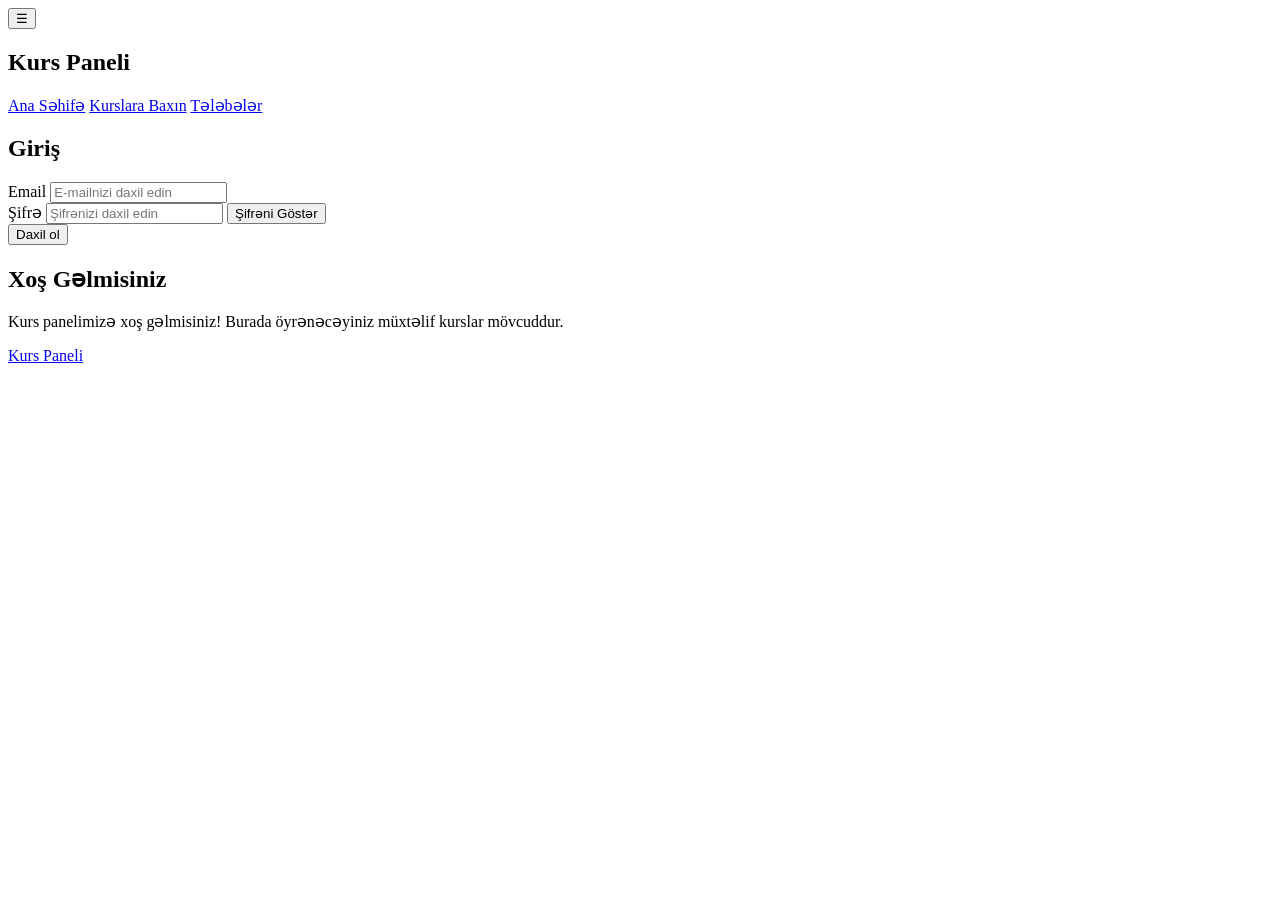
==== html/index.html @ f3741dbe "layihe basladildi" ====
<!DOCTYPE html>
<html lang="en">
<head>
    <meta charset="UTF-8">
    <meta name="viewport" content="width=device-width, initial-scale=1.0">
    <title>Kurs Paneli</title>
    <link rel="stylesheet" href="tokens.css">
    <link rel="stylesheet" href="layout.css">
    <link rel="stylesheet" href="base.css">
    <link rel="stylesheet" href="components.css">
    </head>
<body>
    <!-- mobil sidebar -->
     <button class="menu button" type="button">☰</button>     

    <!-- yan panel -->
    <aside class="sidebar">
        <h2> Kurs Paneli</h2>
        <nav>
            <a href="index.html">Ana Səhifə</a>
            <a href="kurslar.html">Kurslara Baxın</a>
            <a href="telebeler.html">Tələbələr</a>
        </nav>
    </aside>

    <!--Əsas hissə-->
     <div class="main-content">
    <main>
            <h2>Giriş</h2>
            <form id="loginForm">
               <div>
                <label for="email">Email</label>
                <input type="email" 
                id="email"
                name="email"
                placeholder="E-mailnizi daxil edin" required>
               </div>
               <div>
                <label for="password">Şifrə</label>
                <input type="password" 
                id="password"
                name="password"
                placeholder="Şifrənizi daxil edin"
                required>
                <button type="button" id="togglePassword">Şifrəni Göstər</button>
               </div>
            <!-- <p id="errorMessage">Şifrənizi düzgün daxil edin</p> -->
               <button type="submit">Daxil ol</button>
            </form>

    <main>
        <section>
            <h2>Xoş Gəlmisiniz</h2>
            <p>Kurs panelimizə xoş gəlmisiniz! Burada öyrənəcəyiniz müxtəlif kurslar mövcuddur.</p>
            <a href="panel.html" class="button">Kurs Paneli</a>
            <script src="api.js"></script>
            <script src="ui.js"></script>
            <script src="telebeler.js"></script>
        </section>

        <!-- toast  -->
     <div id="toast" class="toast" role="alert" aria-live="polite">
        </div>

                <!-- Bos veziyyet -->
    <dialog class="empty-state">
        <h2>Kurs məlumatları yüklənir...</h2>
        <p>Siyahida göstəriləcək kurs yoxdur.</p>
        <button type="button" class="primary-button">Kurs əlavə et</button>
    </dialog>

    <!-- Xəta veziyyet -->
    <dialog class="error-state">
        <h2>Xəta baş verdi</h2>
        <p>Kurs məlumatlarını yükləmək mümkün olmadı. Zəhmət olmasa, yenidən cəhd edin.</p>
        <button type="button" class="primary-button">Yenidən Yüklə</button>
    </dialog>
    </main>
</body>
</html>
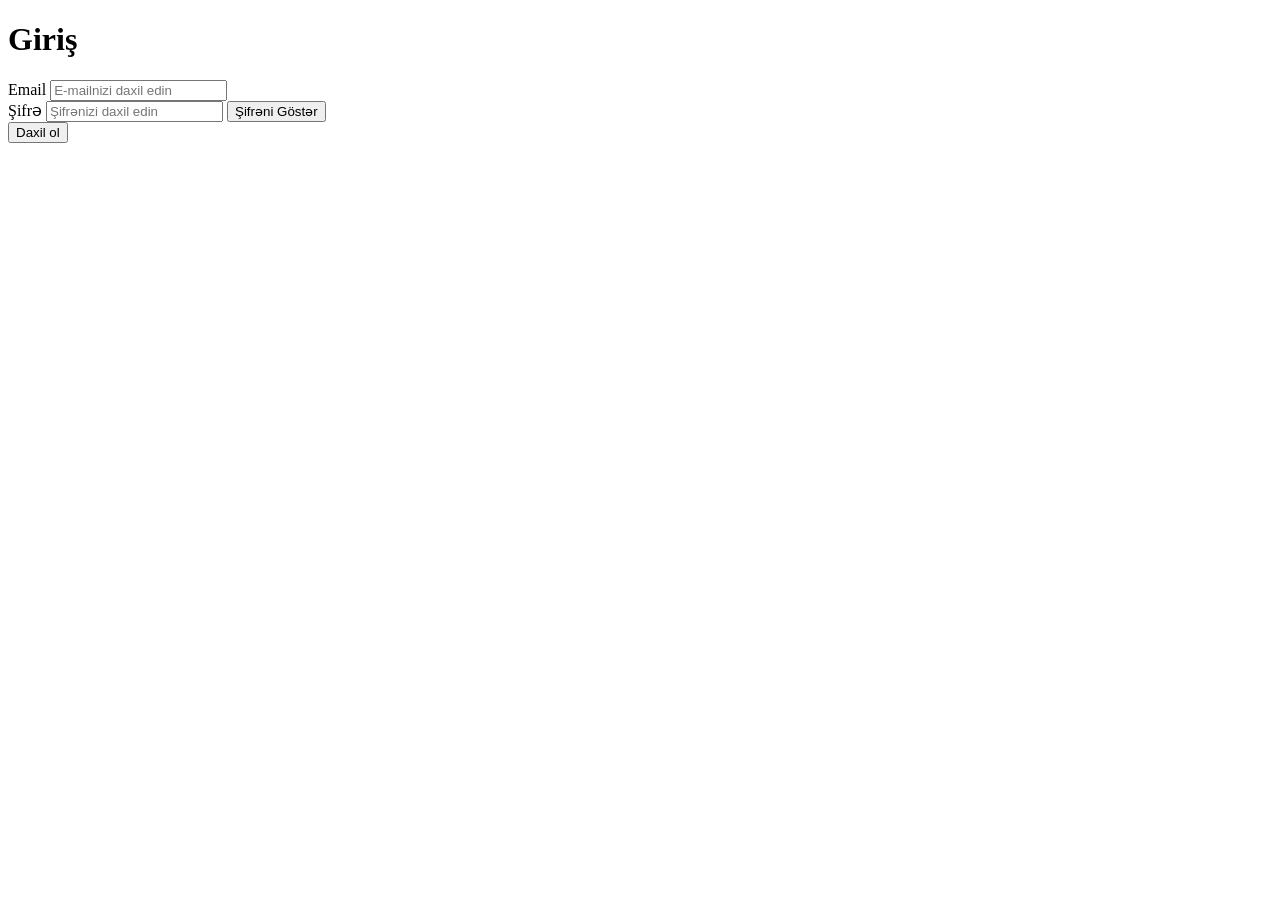
==== commit 62b4f116: "publish to github" ====
--- a/html/index.html
+++ b/html/index.html
@@ -1,80 +1,36 @@
 <!DOCTYPE html>
-<html lang="en">
+<html lang="az">
+
 <head>
     <meta charset="UTF-8">
     <meta name="viewport" content="width=device-width, initial-scale=1.0">
-    <title>Kurs Paneli</title>
-    <link rel="stylesheet" href="tokens.css">
-    <link rel="stylesheet" href="layout.css">
-    <link rel="stylesheet" href="base.css">
-    <link rel="stylesheet" href="components.css">
-    </head>
+    <title> Giriş - Kurs Mərkəzi Paneli</title>
+    <link rel="stylesheet" href="css/tokens.css">
+    <link rel="stylesheet" href="css/base.css">   
+    <link rel="stylesheet" href="css/layout.css">
+    <link rel="stylesheet" href="css/components.css">
+</head>
+
 <body>
-    <!-- mobil sidebar -->
-     <button class="menu button" type="button">☰</button>     
+    <!--Əsas hissə-->
+    <main>
+        <h1>Giriş</h1>
+        <form id="loginForm">
+            <div>
+                <label for="email">Email</label>
+                <input type="email" id="email" name="email" placeholder="E-mailnizi daxil edin" required>
+            </div>
+            <div>
+                <label for="password">Şifrə</label>
+                <input type="password" id="password" name="password" placeholder="Şifrənizi daxil edin" required>
+                <button type="button" id="togglePassword" aria-controls="password">Şifrəni Göstər</button>
+            </div>
+            <p id="errorMessage" role="alert" hidden>Şifrənizi düzgün daxil edin</p>
+            <button type="submit">Daxil ol</button>
+        </form>
+    </main>
+    <script src="js/api.js" defer></script>
+    <script src="js/ui.js" defer></script>
+</body>
 
-    <!-- yan panel -->
-    <aside class="sidebar">
-        <h2> Kurs Paneli</h2>
-        <nav>
-            <a href="index.html">Ana Səhifə</a>
-            <a href="kurslar.html">Kurslara Baxın</a>
-            <a href="telebeler.html">Tələbələr</a>
-        </nav>
-    </aside>
-
-    <!--Əsas hissə-->
-     <div class="main-content">
-    <main>
-            <h2>Giriş</h2>
-            <form id="loginForm">
-               <div>
-                <label for="email">Email</label>
-                <input type="email" 
-                id="email"
-                name="email"
-                placeholder="E-mailnizi daxil edin" required>
-               </div>
-               <div>
-                <label for="password">Şifrə</label>
-                <input type="password" 
-                id="password"
-                name="password"
-                placeholder="Şifrənizi daxil edin"
-                required>
-                <button type="button" id="togglePassword">Şifrəni Göstər</button>
-               </div>
-            <!-- <p id="errorMessage">Şifrənizi düzgün daxil edin</p> -->
-               <button type="submit">Daxil ol</button>
-            </form>
-
-    <main>
-        <section>
-            <h2>Xoş Gəlmisiniz</h2>
-            <p>Kurs panelimizə xoş gəlmisiniz! Burada öyrənəcəyiniz müxtəlif kurslar mövcuddur.</p>
-            <a href="panel.html" class="button">Kurs Paneli</a>
-            <script src="api.js"></script>
-            <script src="ui.js"></script>
-            <script src="telebeler.js"></script>
-        </section>
-
-        <!-- toast  -->
-     <div id="toast" class="toast" role="alert" aria-live="polite">
-        </div>
-
-                <!-- Bos veziyyet -->
-    <dialog class="empty-state">
-        <h2>Kurs məlumatları yüklənir...</h2>
-        <p>Siyahida göstəriləcək kurs yoxdur.</p>
-        <button type="button" class="primary-button">Kurs əlavə et</button>
-    </dialog>
-
-    <!-- Xəta veziyyet -->
-    <dialog class="error-state">
-        <h2>Xəta baş verdi</h2>
-        <p>Kurs məlumatlarını yükləmək mümkün olmadı. Zəhmət olmasa, yenidən cəhd edin.</p>
-        <button type="button" class="primary-button">Yenidən Yüklə</button>
-    </dialog>
-    </main>
-</body>
 </html>
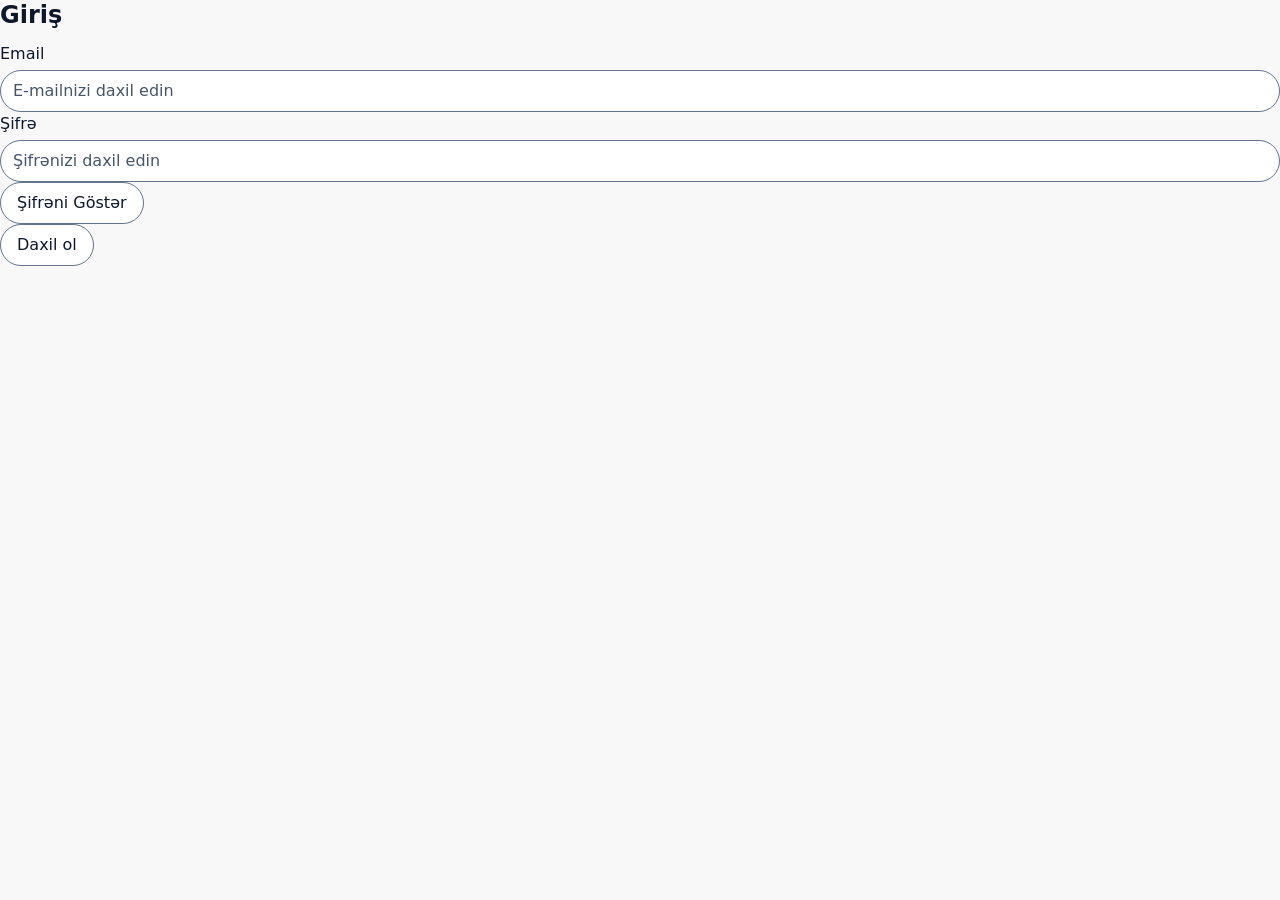
==== commit d49761e2: "api.js və ui.js yazıldı" ====
--- a/html/index.html
+++ b/html/index.html
@@ -5,10 +5,10 @@
     <meta charset="UTF-8">
     <meta name="viewport" content="width=device-width, initial-scale=1.0">
     <title> Giriş - Kurs Mərkəzi Paneli</title>
-    <link rel="stylesheet" href="css/tokens.css">
-    <link rel="stylesheet" href="css/base.css">   
-    <link rel="stylesheet" href="css/layout.css">
-    <link rel="stylesheet" href="css/components.css">
+    <link rel="stylesheet" href="/css/tokens.css">
+    <link rel="stylesheet" href="/css/base.css">
+    <link rel="stylesheet" href="/css/layout.css">
+    <link rel="stylesheet" href="/css/components.css">
 </head>
 
 <body>
@@ -29,8 +29,8 @@
             <button type="submit">Daxil ol</button>
         </form>
     </main>
-    <script src="js/api.js" defer></script>
-    <script src="js/ui.js" defer></script>
+    <script src="/js/api.js" defer></script>
+    <script src="/js/ui.js" defer></script>
 </body>
 
 </html>
--- a/css/tokens.css
+++ b/css/tokens.css
@@ -0,0 +1,95 @@
+:root {
+    --color-bg: #f8f8f8;
+    --color-surface: #ffffff;
+    --color--surface-muted: #f1f5f1;
+    --color-text: #0f172a;
+    --color-text-muted: #475569;
+    --color-border: #cbd5e1;
+    --color-border-strong: #64748b;
+
+    /*  Rənglər: əsas və təhlükə  */
+    --color-primary: #2563eb;
+    --color-primary-hover: #1d4ed8;
+    --color-on-primary: #ffffff;
+    --color-danger: #b91c1c;
+    --color-danger-hover: #991b1b;
+    --color-on-danger: #ffffff;
+    --color-focus: #1d4ed8;
+
+    /* sidebar */
+    --color-sidebar-bg: #0f172a;
+    --color-sidebar-text: #e2e8f0;
+    --color-sidebar-hover-bg: #1e293b;
+    --color-sidebar-active-bg: #2563eb;
+    --color-sidebar-active-text: #ffffff;
+
+    /* status nisani */
+    --color-status-aktiv-bg: #dcfce7;
+    --color-status-aktiv-text: #166534;
+    --color-status-bitib-bg: #e2e8f0;
+    --color-status-bitib-text: #334155;
+    --color-status-planlasdirilir-bg: #fef3c7;
+    --color-status-planlasdirilir-text: #92400e;
+    --color-status-dondurulub-bg: #dbeafe;
+    --color-status-dondurulub-text: #1e40af;
+
+
+    /* toast modal skeleton  */
+    --color-toast-bg: #0f172a;
+    --color-toast-text: #ffffff;
+    --color-overlay: rgba(15, 23, 42, 0.55);
+    --color-skeleton: #e2e8f0;
+    --color-skeleton-highlight: #f1f5f9;
+
+    /* bosluq  */
+    --space-1: 0.25rem;
+    --space-2: 0.5rem;
+    --space-3: 0.75rem;
+    --space-4: 1rem;
+    --space-5: 1.5rem;
+    --space-6: 2rem;
+    --space-7: 3rem;
+    --space-8: 4rem;
+
+    /* srift*/
+    --font-family-base: system-ui, -apple-system, "Segoe UI", Roboto, Arial, sans-serif;
+    --font-family-heading: system-ui, -apple-system, "Segoe UI", Roboto, Arial, sans-serif;
+
+    --font-size-sm: 0.875rem;
+    --font-size-md: 1rem;
+    --font-size-lg: 1.125rem;
+    --font-size-xl: 1.5rem;
+    --font-size-2xl: 2rem;
+
+    --font-weight-regular: 400;
+    --font-weight-medium: 500;
+    --font-weight-bold: 700;
+
+    --line-height-tight: 1.25;
+    --line-height-base: 1.5;
+
+    /* kunc radiusu*/
+    --radius-sm: 0.25rem;
+    --radius-md: 05rem;
+    --radius-lg: 0.75rem;
+    --radius-full: 9999px;
+
+    /* kolge*/
+    --shadow-sm: 0 1px 2px rgba (15, 23, 42, 0.08) --shadow-md: 0 4px 12px rgba (15, 23, 42, 0.10) --shadow-lg: 0 12px 32px rgba (15, 23, 42, 0.18)
+        /* layout*/
+        --sidebar-width: 16rem;
+    --sidebar-height: 4rem;
+    --content-max-width: 75rem;
+    --control-height: 2.5rem;
+
+    /* focus */
+    --focus-ring-width: 3px;
+    --focus-ring-offset: 2px;
+    --transition-fast: 150ms ease;
+    --transition-base: 250ms ease;
+
+    /* qat*/
+    --z-sidebar: 100;
+    --z--modal: 200;
+    --z-toast: 300;
+}
--- a/css/base.css
+++ b/css/base.css
@@ -0,0 +1,96 @@
+
+html {
+    -webkit-text-size-adjust: 100%;
+}
+
+body {
+    margin: 0;
+    min-height: 100vh;
+    font-family: var(--font-family-base);
+    font-size: var(--font-size-md);
+    line-height: var(--line-height-base);
+    color: var(--color-text);
+    background: var(--color-bg);
+
+}
+
+/* basliqlar metn */
+h1,
+h2,
+h3 {
+    margin: 0 0 var(--space-3);
+    font-family: var(--font-family-heading);
+    line-height: var(--line-height-tight);
+}
+
+h1 {
+    font-size: var(--font-size-xl);
+}
+
+h2 {
+    font-size: var(--font-size-lg);
+}
+
+p {
+    margin: 0 0 var(--space-3);
+}
+
+a {
+    color: var(--color-primary);
+}
+
+a:hover {
+    color: var(--color-primary-hover)
+}
+
+img,
+svg {
+    max-width: 100%;
+    height: auto;
+}
+
+/* hidden*/
+[hidden] {
+    display: none;
+}
+
+/* focus */
+:focus-visible {
+    outline: var(--focus-righ-width) solid var(--color-focus);
+    outline-offset: var(--focus-ring-offset);
+}
+
+/* form sahe */
+button,
+input,
+select,
+textarea {
+    font: inherit;
+    color: inherit;
+}
+
+label {
+    display: block;
+    margin-bottom: var(--space-1);
+    font-weight: var(--font-wegiht-medium);
+}
+
+
+input:not([type="checkbox"]):not([type="radio"]),
+select,
+textarea {
+    width: 100%;
+    min-height: var(--contol-height);
+    padding: var(--space-2) var(--space-3);
+    background: var(--color-surface);
+    border: 1px solid var(--color-border-strong);
+    border-radius: var(--radius-md);
+}
+
+input::placeholder {
+    color: var(--color-text-muted);
+}
+
+[aria-invalid="true"] {
+    border-color: var(--color-danger);
+}
--- a/css/layout.css
+++ b/css/layout.css
@@ -0,0 +1,310 @@
+* {
+    box-sizing: border-box;
+}
+
+/* shell */
+.app-shell {
+    min-height: 100vh;
+    display: grid;
+    grid-template-columns: 260px 1fr;
+    grid-template-rows: 64px 1fr;
+    grid-template-areas: "sidebar topbar" "siderbar main";
+    background: var(--ground);
+}
+
+
+/* 2.sidebar */
+.sidebar {
+    grid-area: sidebar;
+    position: sticky;
+    top: 0;
+    height: 100vh;
+    overflow-y: auto;
+    display: flex;
+    flex-direction: column;
+    gap: 24px;
+    padding: 18px 14px 24px;
+    background: var(--surface);
+    border-right: 1px solid var(--line);
+}
+
+.sidebar-brand {
+    display: flex;
+    align-items: center;
+    gap: 10px;
+    padding: 6px 8px;
+    font-family: var(--serif);
+    font-weight: 600;
+    font-size: 1.05rem;
+    color: var(--ink);
+}
+
+.sidebar-nav {
+    list-style: none;
+    margin: 0;
+    padding: 0;
+    display: flex;
+    flex-direction: column;
+    gap: 2px;
+}
+
+.sidebar-nav a {
+    display: flex;
+    align-items: center;
+    gap: 12px;
+    padding: 10px 12px;
+    border-radius: 5px;
+    color: var(--ink-2);
+    font-size: .92rem;
+    font-weight: 500;
+    text-decoration: none;
+}
+
+.sidebar-nav a:hover {
+    background: var(--surface-2);
+}
+
+.sidebar-nav a[aria-current="page"] {
+    background: var(--accent-soft);
+    color: var(--accent);
+}
+
+.sidebar-nav .icon {
+    flex: none;
+    width: 18px;
+    height: 18px;
+}
+
+.sidebar-foot {
+    margin-top: auto;
+    border-top: 1px solid var(--line);
+    padding: 14px 8px 0;
+    font-size: 8rem;
+    color: var(--muted);
+}
+
+/* mobil ekranda sidebar */
+.sidebar-toggle {
+    display: none;
+    align-items: center;
+    justify-content: center;
+    width: 36px;
+    height: 36px;
+    border: 1px solid var(--line);
+    border-radius: 5px;
+    background: var(--surface);
+    color: var(--ink);
+    cursor: pointer;
+}
+
+.sidebar-backdrop {
+    display: none;
+    position: fixed;
+    inset: 0;
+    background: rgba(0, 0, 0, .35);
+    z-index: 40;
+
+}
+
+/* topbar */
+.topbar {
+    grid-area: topbar;
+    position: sticky;
+    top: 0;
+    z-index: 20;
+    display: flex;
+    align-items: center;
+    justify-content: space-between;
+    gap: 16px;
+    padding: 0 22px;
+    background: var(--surface);
+    border-bottom: 1px solid var(--line);
+}
+
+.topbar-left {
+    display: flex;
+    align-items: center;
+    gap: 14px;
+    min-width: 0;
+}
+
+.topbar-title {
+    font-family: var(--serif);
+    font-weight: 600;
+    font-size: 1.1rem;
+    color: var(--ink);
+    white-space: nowrap;
+    overflow: hidden;
+    text-overflow: ellipsis;
+}
+
+.topbar-search {
+    flex: 1;
+    max-width: 340px;
+    display: flex;
+    align-items: center;
+    gap: 8px;
+    padding: 8px 12px;
+    border: 1px solid var(--line);
+    border-radius: 6px;
+    background: var(--surface-2);
+    color: var(--muted);
+}
+
+.topbar-search input {
+    border: 0;
+    background: transparent;
+    outline: 0;
+    width: 100%;
+    font-size: 9rem;
+    color: var(--ink);
+}
+
+.topbar-right {
+    display: flex;
+    align-items: center;
+    gap: 14px;
+    flex: none;
+}
+
+.user-menu {
+    display: flex;
+    align-items: center;
+    gap: 8px;
+    cursor: pointer;
+}
+
+.user-menu .avatar {
+    width: 32px;
+    height: 32px;
+    border-radius: 50%;
+    background: var(--surface-2);
+    display: grid;
+    place-content: center;
+    font-size: 8rem;
+    font-weight: 600;
+    color: var(--ink-2);
+}
+
+/* əsas kontent */
+.main {
+    grid-area: main;
+    min-width: 0;
+    overflow-x: hidden;
+    padding: clamp(20px, 3vw, 36px);
+    display: flex;
+    flex-direction: column;
+    gap: 28px;
+}
+
+/* səhifə başlıgı */
+.page-head {
+    display: flex;
+    flex-wrap: wrap;
+    align-items: center;
+    justify-content: space-between;
+    gap: 14px;
+}
+
+.page-head h1 {
+    font-family: var(--serif);
+    font-size: 1.6rem;
+    font-weight: 600;
+    margin: 0;
+}
+
+/* dashboard statistik kartlar */
+.stat-grid {
+    display: grid;
+    grid-template-columns: repeat(auto-fit, minmax(190px, 1fr));
+    gap: 16px;
+}
+
+/* 2 sütunlu icmal blokları  */
+.overview-grid {
+    display: grid;
+    grid-template-columns: 1.3fr 1fr;
+    gap: 24px;
+    align-items: start;
+}
+
+/* Kurslar səhifəsi */
+.card-grid {
+    display: grid;
+    grid-template-columns: repeat(auto-fill, minmax(260px, 1fr));
+    gap: 18px;
+}
+
+/* filtr paneli */
+.filter-bar {
+    display: flex;
+    flex-wrap: wrap;
+    align-items: center;
+    gap: 12px;
+}
+
+/* tab başlıqları */
+.tabs {
+    display: flex;
+    gap: 4px;
+    border-bottom: 1px solid var(--line);
+}
+
+.tabs button {
+    padding: 10px 16px;
+    border: 0;
+    background: transparent;
+    color: var(--muted);
+    font: inherit;
+    font-weight: 500;
+    cursor: pointer;
+    border-bottom: 2px solid transparent;
+}
+
+.tabs button[aria-selected="true"] {
+    color: var(--accent);
+    border-bottom-color: var(--accent);
+}
+
+/* Responsiv sinma */
+@media (max-width:900px) {
+    .app-shell {
+        grid-template-columns: 1fr;
+        grid-template-areas: "topbar" "main";
+    }
+
+    .sidebar {
+        position: fixed;
+        left: 0;
+        top: 0;
+        width: 260px;
+        height: 100vh;
+        transform: translateX(-100%);
+        transition: transform .25s ease;
+        z-index: 50;
+        box-shadow: var(--shadow);
+    }
+
+    .sidebar.is-open {
+        transform: translateX(0);
+    }
+
+    .sidebar-backdrop.is-open {
+        display: block;
+    }
+
+    .sidebar-toggle {
+        display: inline-flex;
+    }
+
+    .topbar-search {
+        display: none;
+    }
+
+    .overview-grid {
+        grid-template-columns: 1fr;
+    }
+}
+@media(prefers-reduced-motion: reduce){
+    .sidebar{transition: none;}
+}
--- a/css/components.css
+++ b/css/components.css
@@ -0,0 +1,322 @@
+/* düymələr */
+button {
+    min-height: var(--control-height);
+    padding: var(--space-2) var(--space-4);
+    font-weight: var(--font-weight-medium);
+    color: var(--color-text);
+    cursor: pointer;
+    background: var(--color-surface);
+    border: 1px solid var(--color-border-strong);
+    border-radius: var(--radius-md);
+    transition: background var(--transition-fast), border-color var(--transition-fast);
+}
+
+button:hover:not(:disabled) {
+    background: var(--color-surface-muted);
+}
+
+button:disabled {
+    cursor: not-allowed;
+    opacity: 0.55;
+}
+
+.primary-button {
+    color: var(--color-on-primary);
+    background: var(--color-primary);
+    border-color: var(--color-primary);
+}
+
+.primary-button:hover:not(:disabled) {
+    background: var(--color-primary-hover);
+    border-color: var(--color-primary-hover);
+}
+
+.danger-button {
+    color: var(--color-on-danger);
+    background: var(--color-danger);
+    border-color: var(--color-danger);
+}
+
+.danger-button:hover:not(:disabled) {
+    background: var(--color-danger-hover);
+    border-color: var(--color-danger-hover);
+}
+
+/* Statistika kartlari */
+
+.card {
+    display: grid;
+    gap: var(--space-1);
+    padding: var(--space-4);
+    background: var(--color-surface);
+    border: 1px solid var(--color-border);
+    border-radius: var(--radius-lg);
+    box-shadow: var(--shadow-sm);
+}
+
+.card span {
+    font-size: var(--font-size-sm);
+    color: var(--color-text-muted);
+}
+
+.card strong {
+    font-size: var(--font-size-2x1);
+    line-height: var(--line-height-tight);
+}
+
+/* Icmal: bugunku dərslər və yeni qeydiyyatlar */
+.lessons,
+.registrations {
+    padding: var(--space-4);
+    background: var(--color-surface);
+    border: 1px solid var(--color-border);
+    border-radius: var(--radius-lg);
+    box-shadow: var(--shadow-sm);
+}
+
+.lessons ul {
+    display: grid;
+    gap: var(--space-3);
+    padding: 0;
+    list-style: none;
+}
+
+.lessons li {
+    display: flex;
+    flex-wrap: wrap;
+    align-items: center;
+    gap: var(--space-3);
+}
+
+.registrations ul {
+    display: grid;
+    gap: var(--space-2);
+    padding-left: var(--space-5);
+}
+
+/* status nişanı */
+.status,
+.status-aktiv,
+.status-planlasdirilib,
+.status-bitib,
+.status-dondurulub {
+    display: inline-block;
+    padding: var(--space-1) var(--space-3);
+    font-size: var(--font-size-sm);
+    font-weight: var(--font-weight-medium);
+    white-space: nowrap;
+    color: var(--color-status-bitib-text);
+    background: var(--color-status-bitib-bg);
+    border-radius: var(--radius-full);
+}
+
+.status-aktiv {
+    color: var(--color-status-aktiv-text);
+    background: var(--color-status-aktiv-bg);
+}
+
+.status-planlasdirilib {
+    color: var(--color-status-planlasdirilib-text);
+    background: var(--color-status-planlasdirilib-bg);
+}
+
+.status-dondurulub {
+    color: var(--color-status-dondurulub-text);
+    background: var(--color-status-dondurulub-bg);
+}
+
+/* filtr */
+.filters {
+    display: grid;
+    grid-template-columns: repeat(auto-fit, minmax(12rem, 1fr));
+    gap: var(--space-4);
+    padding: var(--space-4);
+    margin-bottom: var(--space-5);
+    background: var(--color-surface);
+    border: 1px solid var(--color-border);
+    border-radius: var(--radius-lg);
+}
+
+.filter-group {
+    display: grid;
+    gap: var(--space-1);
+}
+
+.filter-group label {
+    margin: 0;
+}
+
+/* cədvəl */
+.table-container {
+    overflow-x: auto;
+    background: var(--color-surface);
+    border: 1px solid var(--color-border);
+    border-radius: var(--radius-lg);
+    box-shadow: var(--shadow-sm);
+}
+
+table {
+    width: 100%;
+    min-width: 40rem;
+    border-collapse: collapse;
+}
+
+th,
+td {
+    padding: var(--space-3) var(--space-4);
+    text-align: left;
+    border-bottom: 1px solid var(--color-border);
+}
+
+th {
+    font-size: var(--font-size-sm);
+    font-weight: var(--font-weight-bold);
+    white-space: nowrap;
+    background: var(--color-surface-muted);
+}
+
+tbody tr:hover {
+    background: var(--color-surface-muted);
+}
+
+tbody tr:last-child td {
+    border-bottom: 0;
+}
+
+td a {
+    font-weight: var(--font-weight-medium);
+}
+
+/* səhifələmə */
+.pagination {
+    display: flex;
+    flex-wrap: wrap;
+    justify-content: center;
+    gap: var(--space-2);
+    margin-top: var(--space-5);
+}
+
+.pagination button[aria-current="page"],
+.pagination .active {
+    color: var(--color-on-primary);
+    background: var(--color-primary);
+    border-color: var(--color-primary);
+}
+
+/* Yükləmə vəziyyəti */
+.empty-state:not([hidden]),
+.error-state:not([hidden]) {
+    display: grid;
+    justify-items: center;
+    gap: var(--space-2);
+    padding: var(--space-7) var(--space-4);
+    text-align: center;
+    background: var(--color-surface);
+    border: 1px dashed var(--color-border);
+    border-radius: var(--radius-lg);
+}
+
+.empty-state p,
+.error-state p {
+    max-width: 32rem;
+    margin: 0 0 var(--space-3);
+    color: var(--color-text-muted);
+}
+
+.error-state h2 {
+    color: var(--color-danger);
+}
+
+.loading-state:not([hidden]) {
+    display: grid;
+    gap: var(--space-3);
+}
+
+.skeleton {
+    height: var(--control-height);
+    background: linear-gradient(90deg,
+            var(--color-skeleton) 25%,
+            var(--color-skeleton-highlight) 50%,
+            var(--color-skeleton) 75%);
+    background-size: 200% 100%;
+    border-radius: var(--radius-md);
+    animation: shimmer 1.2s linear infinite;
+}
+
+@keyframes shimmer {
+    from {
+        background-position: 200% 0;
+    }
+
+    to {
+        background-position: -200% 0;
+    }
+}
+
+/* Toast  */
+.toast {
+    position: fixed;
+    right: var(--space-4);
+    bottom: var(--space-4);
+    z-index: var(--z-toast);
+    max-width: calc(100% - var(--space-6));
+    padding: var(--space-3) var(--space-4);
+    color: var(--color-toast-text);
+    background: var(--color-toast-bg);
+    border-radius: var(--radius-md);
+    box-shadow: var(--shadow-lg);
+}
+
+/* modal*/
+dialog {
+    width: min(100% - var(--space-6), 32rem);
+    padding: var(--space-5);
+    color: var(--color-text);
+    background: var(--color-surface);
+    border: 0;
+    border-radius: var(--radius-lg);
+    box-shadow: var(--shadow-lg);
+}
+
+dialog::backdrop {
+    background: var(--color-overlay);
+}
+
+dialog form {
+    display: grid;
+    gap: var(--space-3);
+}
+
+dialog h2 {
+    margin: 0;
+}
+
+.modal-actions,
+.form-actions {
+    display: flex;
+    flex-wrap: wrap;
+    justify-content: flex-end;
+    gap: var(--space-2);
+    margin-top: var(--space-3);
+}
+
+.field-error {
+    margin: var(--space-1);
+    font-size: var(--font-size-sm);
+    color: var(--color-danger);
+}
+
+body:has(dialog[open]),
+body.modal-open {
+    overflow: hidden;
+}
+
+@media (prefers-reduced-motion: reduce) {
+    .skeleton {
+        animation: none;
+    }
+
+    button {
+        transition: none;
+    }
+}
